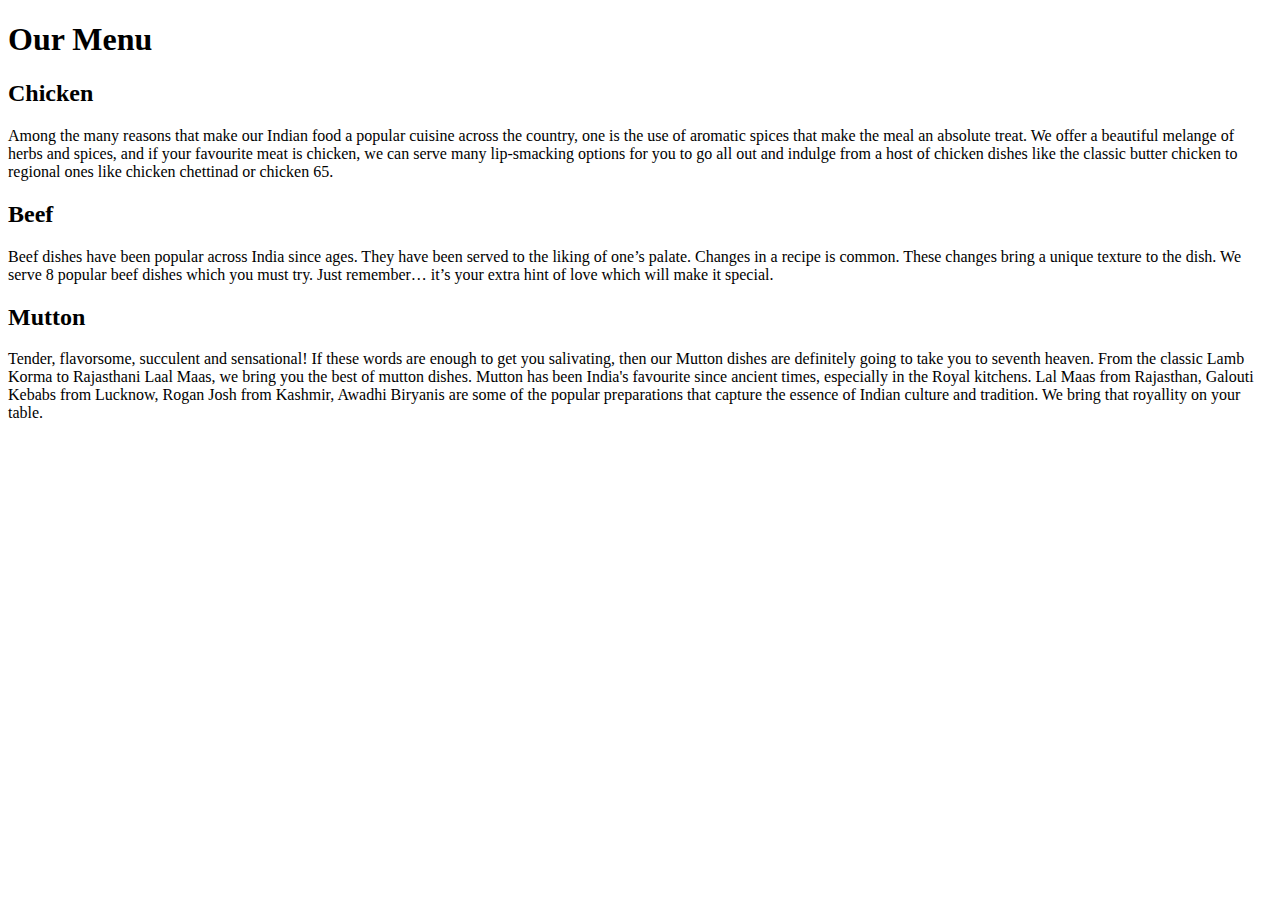
==== mod2_solution/index.html @ bc3214e8 "git commit" ====
<!DOCTYPE html>
<html lang="en">
<head>
	<meta charset="utf-8">
	<title >Assignment Solution for Module 2 Dhruv Chauhan</title>
</head>
<body>
	<h1>Our Menu</h1>
	<h2>Chicken </h2>
	<p>
		Among the many reasons that make our Indian food a popular cuisine across the country, one is the use of aromatic spices that make the meal an absolute treat. We offer a beautiful melange of herbs and spices, and if your favourite meat is chicken, we can serve many lip-smacking options for you to go all out and indulge from a host of chicken dishes like the classic butter chicken to regional ones like chicken chettinad or chicken 65.
	</p>
	<h2>Beef</h2>
	<p>
		Beef dishes have been popular across India since ages. They have been served to the liking of one’s palate. Changes in a recipe is common. These changes bring a unique texture to the dish. We serve 8 popular beef dishes which you must try. Just remember… it’s your extra hint of love which will make it special.
	</p>
	<h2>Mutton</h2>
	<p>
		Tender, flavorsome, succulent and sensational! If these words are enough to get you salivating, then our Mutton dishes are definitely going to take you to seventh heaven. From the classic Lamb Korma to Rajasthani Laal Maas, we bring you the best of mutton dishes. Mutton has been India's favourite since ancient times, especially in the Royal kitchens. Lal Maas from Rajasthan, Galouti Kebabs from Lucknow, Rogan Josh from Kashmir, Awadhi Biryanis are some of the popular preparations that capture the essence of Indian culture and tradition. We bring that royallity on your table.
	</p>
</body>
</html>
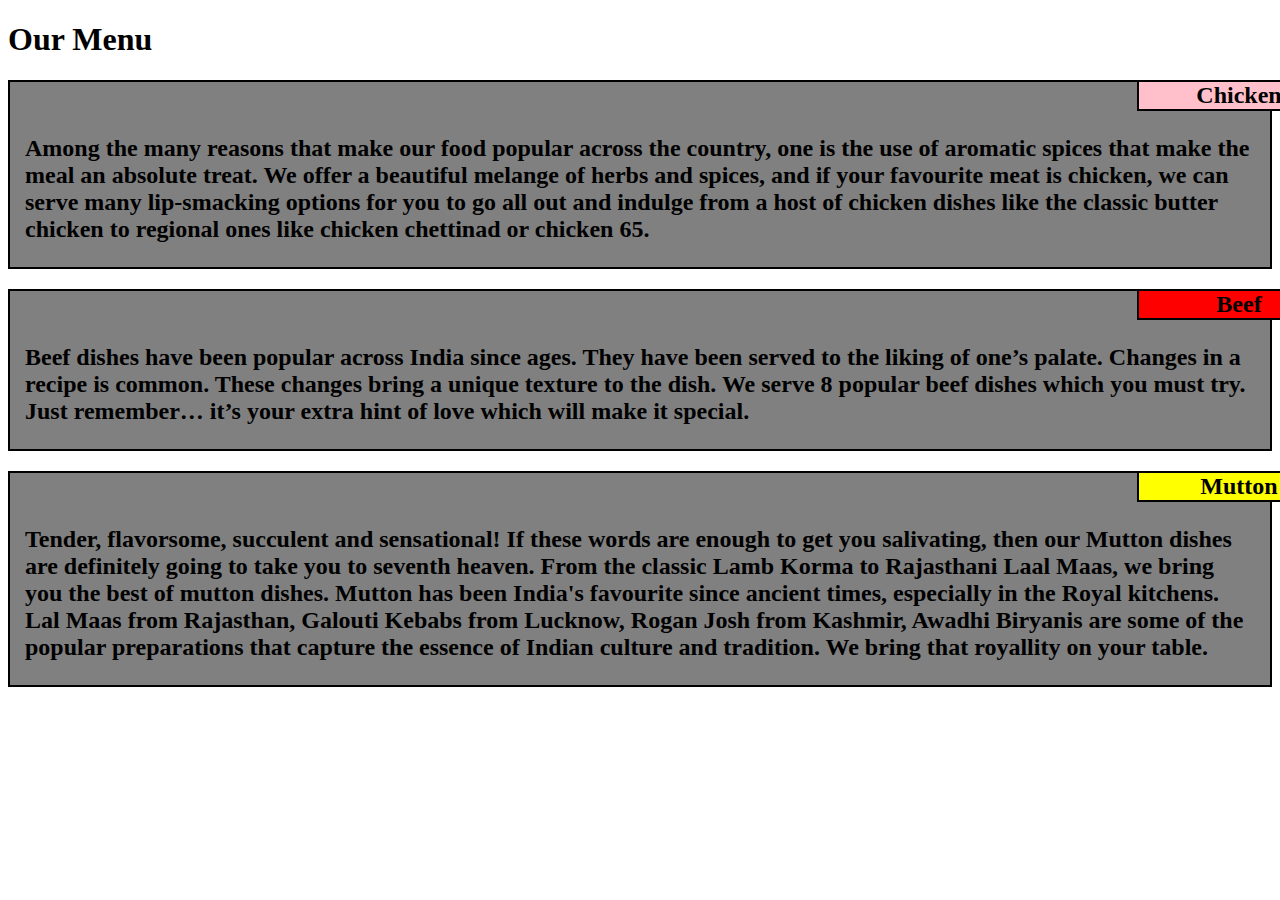
==== commit c33bf468: "git commit" ====
--- a/mod2_solution/index.html
+++ b/mod2_solution/index.html
@@ -3,20 +3,27 @@
 <head>
 	<meta charset="utf-8">
 	<title >Assignment Solution for Module 2 Dhruv Chauhan</title>
+	<link rel="stylesheet" href="./css/style.css">
 </head>
 <body>
 	<h1>Our Menu</h1>
-	<h2>Chicken </h2>
-	<p>
-		Among the many reasons that make our Indian food a popular cuisine across the country, one is the use of aromatic spices that make the meal an absolute treat. We offer a beautiful melange of herbs and spices, and if your favourite meat is chicken, we can serve many lip-smacking options for you to go all out and indulge from a host of chicken dishes like the classic butter chicken to regional ones like chicken chettinad or chicken 65.
-	</p>
-	<h2>Beef</h2>
-	<p>
-		Beef dishes have been popular across India since ages. They have been served to the liking of one’s palate. Changes in a recipe is common. These changes bring a unique texture to the dish. We serve 8 popular beef dishes which you must try. Just remember… it’s your extra hint of love which will make it special.
-	</p>
-	<h2>Mutton</h2>
-	<p>
-		Tender, flavorsome, succulent and sensational! If these words are enough to get you salivating, then our Mutton dishes are definitely going to take you to seventh heaven. From the classic Lamb Korma to Rajasthani Laal Maas, we bring you the best of mutton dishes. Mutton has been India's favourite since ancient times, especially in the Royal kitchens. Lal Maas from Rajasthan, Galouti Kebabs from Lucknow, Rogan Josh from Kashmir, Awadhi Biryanis are some of the popular preparations that capture the essence of Indian culture and tradition. We bring that royallity on your table.
-	</p>
+	<h2>
+		<div id="chicken">Chicken</div>
+		<p>
+			Among the many reasons that make our food popular across the country, one is the use of aromatic spices that make the meal an absolute treat. We offer a beautiful melange of herbs and spices, and if your favourite meat is chicken, we can serve many lip-smacking options for you to go all out and indulge from a host of chicken dishes like the classic butter chicken to regional ones like chicken chettinad or chicken 65.
+		</p>
+	</h2>
+	<h2>
+		<div id="beef">Beef</div>
+		<p>
+			Beef dishes have been popular across India since ages. They have been served to the liking of one’s palate. Changes in a recipe is common. These changes bring a unique texture to the dish. We serve 8 popular beef dishes which you must try. Just remember… it’s your extra hint of love which will make it special.
+		</p>
+	</h2>
+	<h2>
+		<div id="mutton">Mutton</div>
+		<p>
+			Tender, flavorsome, succulent and sensational! If these words are enough to get you salivating, then our Mutton dishes are definitely going to take you to seventh heaven. From the classic Lamb Korma to Rajasthani Laal Maas, we bring you the best of mutton dishes. Mutton has been India's favourite since ancient times, especially in the Royal kitchens. Lal Maas from Rajasthan, Galouti Kebabs from Lucknow, Rogan Josh from Kashmir, Awadhi Biryanis are some of the popular preparations that capture the essence of Indian culture and tradition. We bring that royallity on your table.
+		</p>
+	</h2>
 </body>
 </html>--- a/mod2_solution/css/style.css
+++ b/mod2_solution/css/style.css
@@ -0,0 +1,29 @@
+body h2 {
+	background-color: grey;
+	border: 2px solid black;
+}
+
+h2 div {
+	display: block;
+	width: 200px;
+	border: 2px solid black;
+	color: black;
+	text-align: center;
+	margin-top: -2px;
+	margin-left: 1127px;
+}
+
+p {
+	margin-left: 15px;
+	margin-right: 15px;
+}
+
+#chicken {
+	background-color: pink;
+}
+#beef {
+	background-color: red;
+}
+#mutton {
+	background-color: yellow;
+}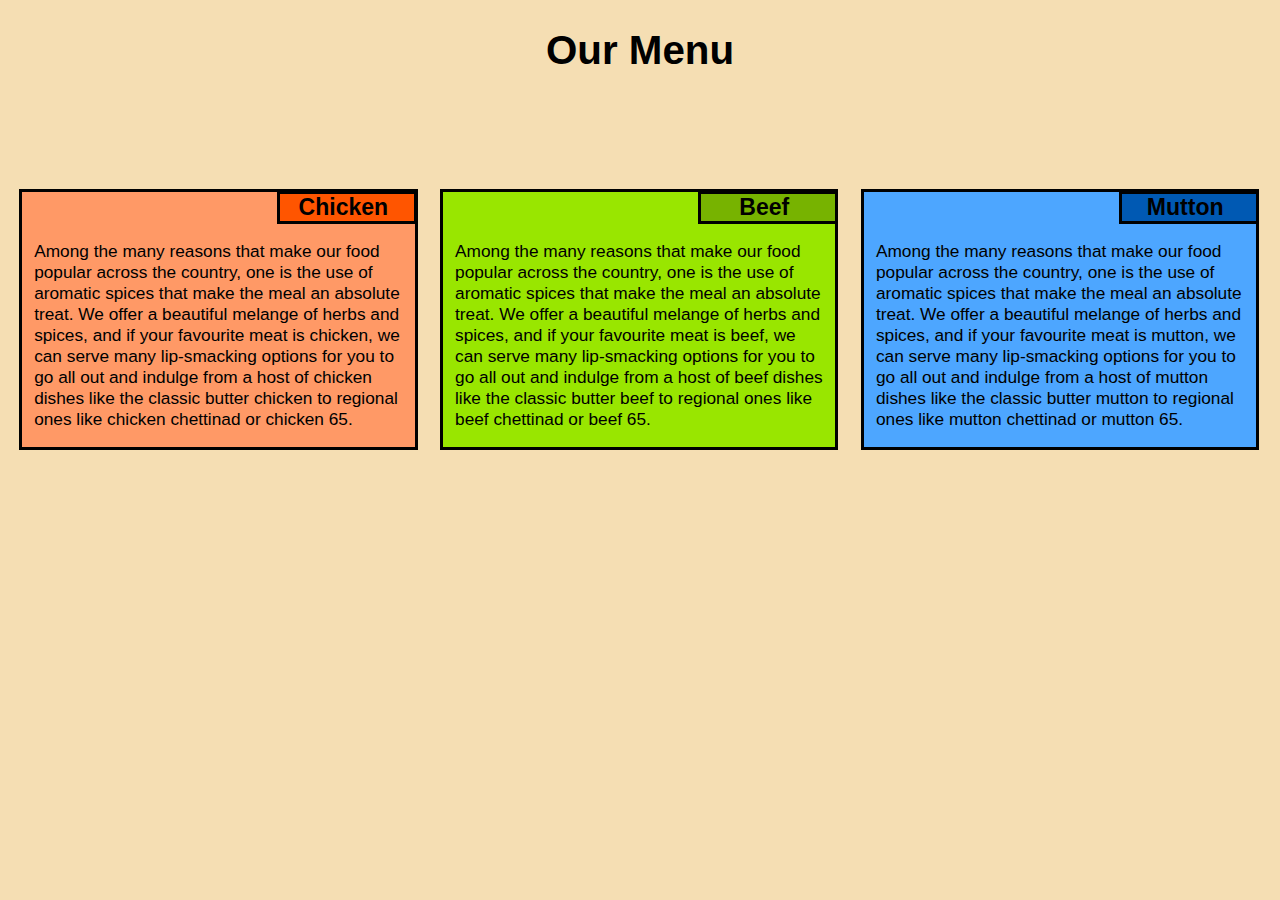
==== commit d02adf7f: "version 3" ====
--- a/mod2_solution/index.html
+++ b/mod2_solution/index.html
@@ -3,27 +3,27 @@
 <head>
 	<meta charset="utf-8">
 	<title >Assignment Solution for Module 2 Dhruv Chauhan</title>
-	<link rel="stylesheet" href="./css/style.css">
+	 <link rel="stylesheet" href="./css/style.css">
 </head>
 <body>
 	<h1>Our Menu</h1>
-	<h2>
-		<div id="chicken">Chicken</div>
-		<p>
+	<section id="chicken">
+		<div id="div1">Chicken</div>
+		<p id="p1">
 			Among the many reasons that make our food popular across the country, one is the use of aromatic spices that make the meal an absolute treat. We offer a beautiful melange of herbs and spices, and if your favourite meat is chicken, we can serve many lip-smacking options for you to go all out and indulge from a host of chicken dishes like the classic butter chicken to regional ones like chicken chettinad or chicken 65.
 		</p>
-	</h2>
-	<h2>
-		<div id="beef">Beef</div>
-		<p>
-			Beef dishes have been popular across India since ages. They have been served to the liking of one’s palate. Changes in a recipe is common. These changes bring a unique texture to the dish. We serve 8 popular beef dishes which you must try. Just remember… it’s your extra hint of love which will make it special.
+	</section>
+	<section id="beef">
+		<div id="div2">Beef</div>
+		<p id="p2">
+			Among the many reasons that make our food popular across the country, one is the use of aromatic spices that make the meal an absolute treat. We offer a beautiful melange of herbs and spices, and if your favourite meat is beef, we can serve many lip-smacking options for you to go all out and indulge from a host of beef dishes like the classic butter beef to regional ones like beef chettinad or beef 65.
 		</p>
-	</h2>
-	<h2>
-		<div id="mutton">Mutton</div>
-		<p>
-			Tender, flavorsome, succulent and sensational! If these words are enough to get you salivating, then our Mutton dishes are definitely going to take you to seventh heaven. From the classic Lamb Korma to Rajasthani Laal Maas, we bring you the best of mutton dishes. Mutton has been India's favourite since ancient times, especially in the Royal kitchens. Lal Maas from Rajasthan, Galouti Kebabs from Lucknow, Rogan Josh from Kashmir, Awadhi Biryanis are some of the popular preparations that capture the essence of Indian culture and tradition. We bring that royallity on your table.
+	</section>
+	<section id="mutton">
+		<div id="div3">Mutton</div>
+		<p id="p3">
+			Among the many reasons that make our food popular across the country, one is the use of aromatic spices that make the meal an absolute treat. We offer a beautiful melange of herbs and spices, and if your favourite meat is mutton, we can serve many lip-smacking options for you to go all out and indulge from a host of mutton dishes like the classic butter mutton to regional ones like mutton chettinad or mutton 65.
 		</p>
-	</h2>
+	</seection>
 </body>
 </html>--- a/mod2_solution/css/style.css
+++ b/mod2_solution/css/style.css
@@ -1,29 +1,66 @@
-body h2 {
-	background-color: grey;
-	border: 2px solid black;
+* {
+	box-sizing: border-box;
+}
+body {
+	background-color: wheat;
+	font-family: "Comic Sans MS", cursive, sans-serif;
+	font-size: 120%;
 }
 
-h2 div {
-	display: block;
-	width: 200px;
-	border: 2px solid black;
-	color: black;
+h1 {
 	text-align: center;
-	margin-top: -2px;
-	margin-left: 1127px;
+	font-size: 210%;
+}
+
+
+#chicken {
+	background-color: #ff9966;
+}
+
+#beef {
+	background-color: #99e600;
+}
+
+#mutton {
+	background-color: #4da6ff;
+}
+
+#div1 {
+	background-color: #ff5500;
+}
+#div2 {
+	background-color: #77b300;
+}
+#div3 {
+	background-color: #0059b3;
+}
+div {
+	font-size: 60%;
+	font-weight: bold;
+	text-align: center;
+	padding-right: 2%;
+	margin-left: 65%;
+	margin-top: -0.5%;
+	margin-right: -0.7%;
+	border: 3px solid black;
+	overflow: hidden;
+	text-overflow: ellipsis;
+}
+
+section {
+	border: 3px solid black;
+	text-align: right;
+	width: 31.5%;
+	float: left;
+	margin-right: 0.9%;
+	margin-left:0.9%;
+	font-size: 200%;
+	margin-top: 7%;
 }
 
 p {
-	margin-left: 15px;
-	margin-right: 15px;
-}
-
-#chicken {
-	background-color: pink;
-}
-#beef {
-	background-color: red;
-}
-#mutton {
-	background-color: yellow;
+	text-align: left;
+	font-size: 45%;
+	padding-left: 3%;
+	padding-right: 3%;
 }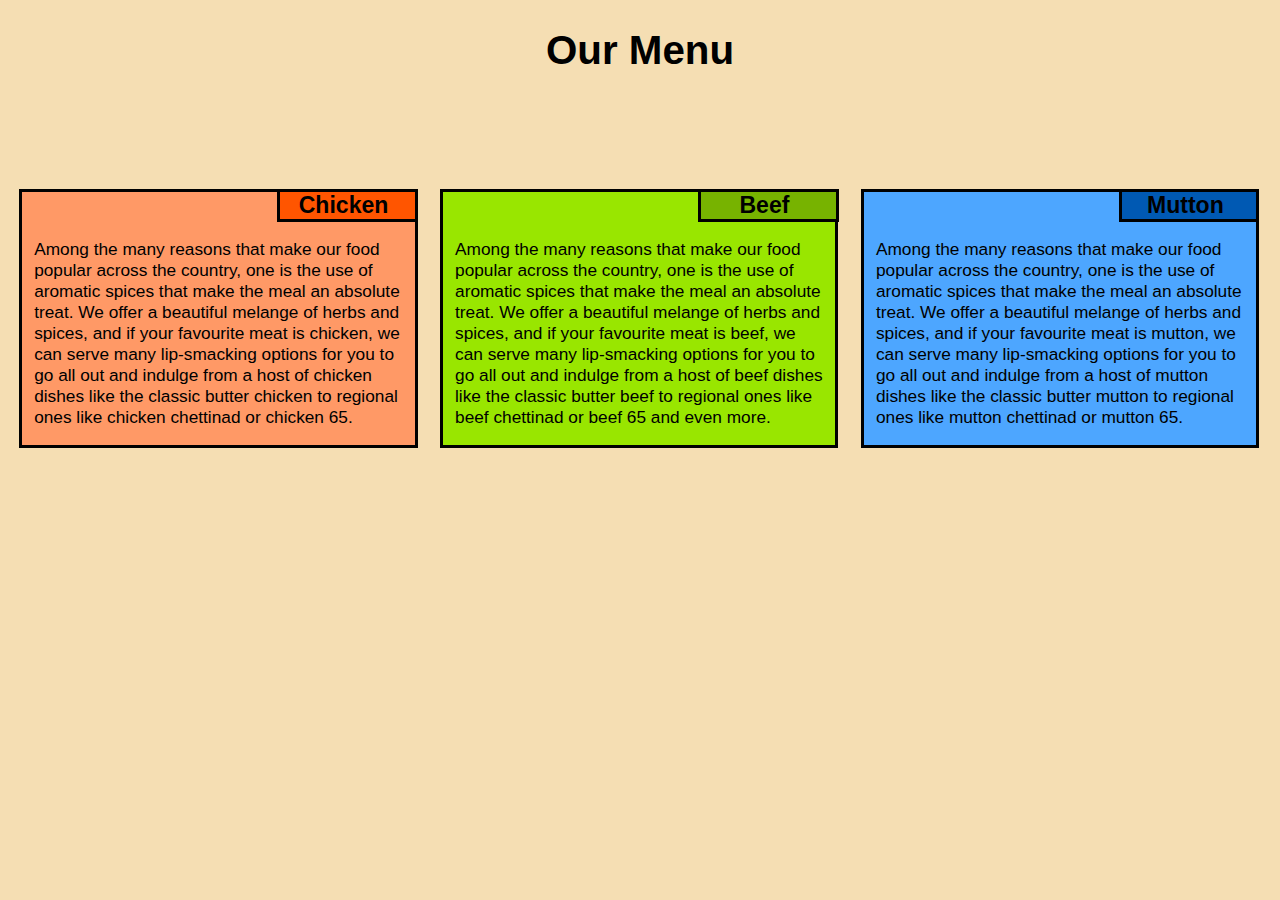
==== commit 2e8f4ba3: "version 4" ====
--- a/mod2_solution/index.html
+++ b/mod2_solution/index.html
@@ -1,7 +1,7 @@
 <!DOCTYPE html>
 <html lang="en">
 <head>
-	<meta charset="utf-8">
+	<meta charset="utf-8" name="viewport" content="width=device-width, initial-scale=1">
 	<title >Assignment Solution for Module 2 Dhruv Chauhan</title>
 	 <link rel="stylesheet" href="./css/style.css">
 </head>
@@ -16,7 +16,7 @@
 	<section id="beef">
 		<div id="div2">Beef</div>
 		<p id="p2">
-			Among the many reasons that make our food popular across the country, one is the use of aromatic spices that make the meal an absolute treat. We offer a beautiful melange of herbs and spices, and if your favourite meat is beef, we can serve many lip-smacking options for you to go all out and indulge from a host of beef dishes like the classic butter beef to regional ones like beef chettinad or beef 65.
+			Among the many reasons that make our food popular across the country, one is the use of aromatic spices that make the meal an absolute treat. We offer a beautiful melange of herbs and spices, and if your favourite meat is beef, we can serve many lip-smacking options for you to go all out and indulge from a host of beef dishes like the classic butter beef to regional ones like beef chettinad or beef 65 and even more.
 		</p>
 	</section>
 	<section id="mutton">
--- a/mod2_solution/css/style.css
+++ b/mod2_solution/css/style.css
@@ -40,14 +40,15 @@
 	text-align: center;
 	padding-right: 2%;
 	margin-left: 65%;
-	margin-top: -0.5%;
-	margin-right: -0.7%;
+	margin-top: -0.9%;
+	margin-right: -0.8%;
 	border: 3px solid black;
 	overflow: hidden;
 	text-overflow: ellipsis;
 }
 
 section {
+	box-sizing: border-box;
 	border: 3px solid black;
 	text-align: right;
 	width: 31.5%;
@@ -63,4 +64,28 @@
 	font-size: 45%;
 	padding-left: 3%;
 	padding-right: 3%;
-}+}
+@media (min-width: 768px) and (max-width: 991px) {
+	div {
+		margin-right: -0.4%;
+	}
+
+	section {	
+		width: 48%;
+	}
+
+	#mutton {
+		width: 98%;
+	}
+}
+
+@media (max-width: 767px) {
+	div {
+		margin-right: -0.4%;
+		margin-top: -0.5%;
+	}
+
+	section {	
+		width: 98%;
+	}
+}
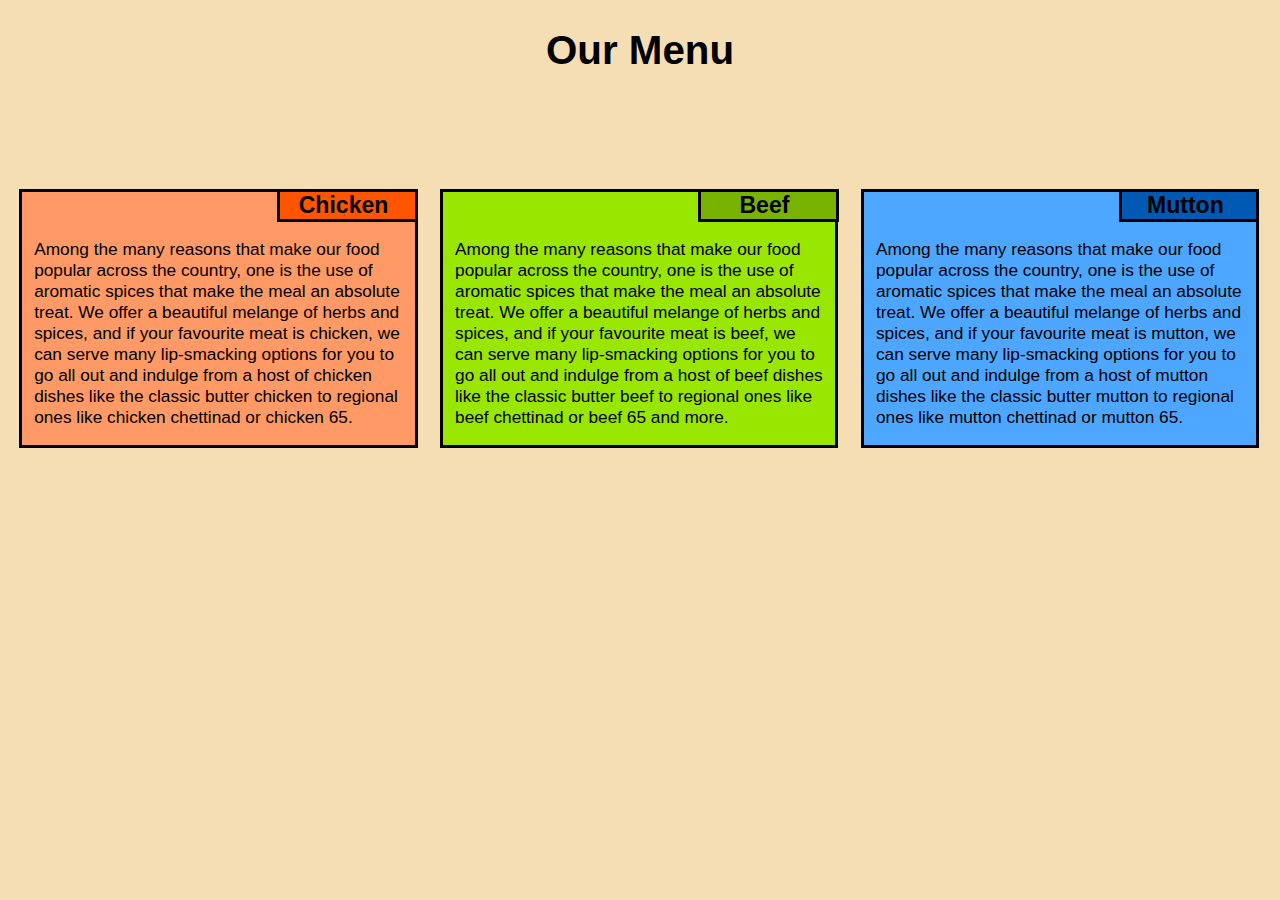
==== commit d253a2e6: "version 5" ====
--- a/mod2_solution/index.html
+++ b/mod2_solution/index.html
@@ -16,7 +16,7 @@
 	<section id="beef">
 		<div id="div2">Beef</div>
 		<p id="p2">
-			Among the many reasons that make our food popular across the country, one is the use of aromatic spices that make the meal an absolute treat. We offer a beautiful melange of herbs and spices, and if your favourite meat is beef, we can serve many lip-smacking options for you to go all out and indulge from a host of beef dishes like the classic butter beef to regional ones like beef chettinad or beef 65 and even more.
+			Among the many reasons that make our food popular across the country, one is the use of aromatic spices that make the meal an absolute treat. We offer a beautiful melange of herbs and spices, and if your favourite meat is beef, we can serve many lip-smacking options for you to go all out and indulge from a host of beef dishes like the classic butter beef to regional ones like beef chettinad or beef 65 and more.
 		</p>
 	</section>
 	<section id="mutton">
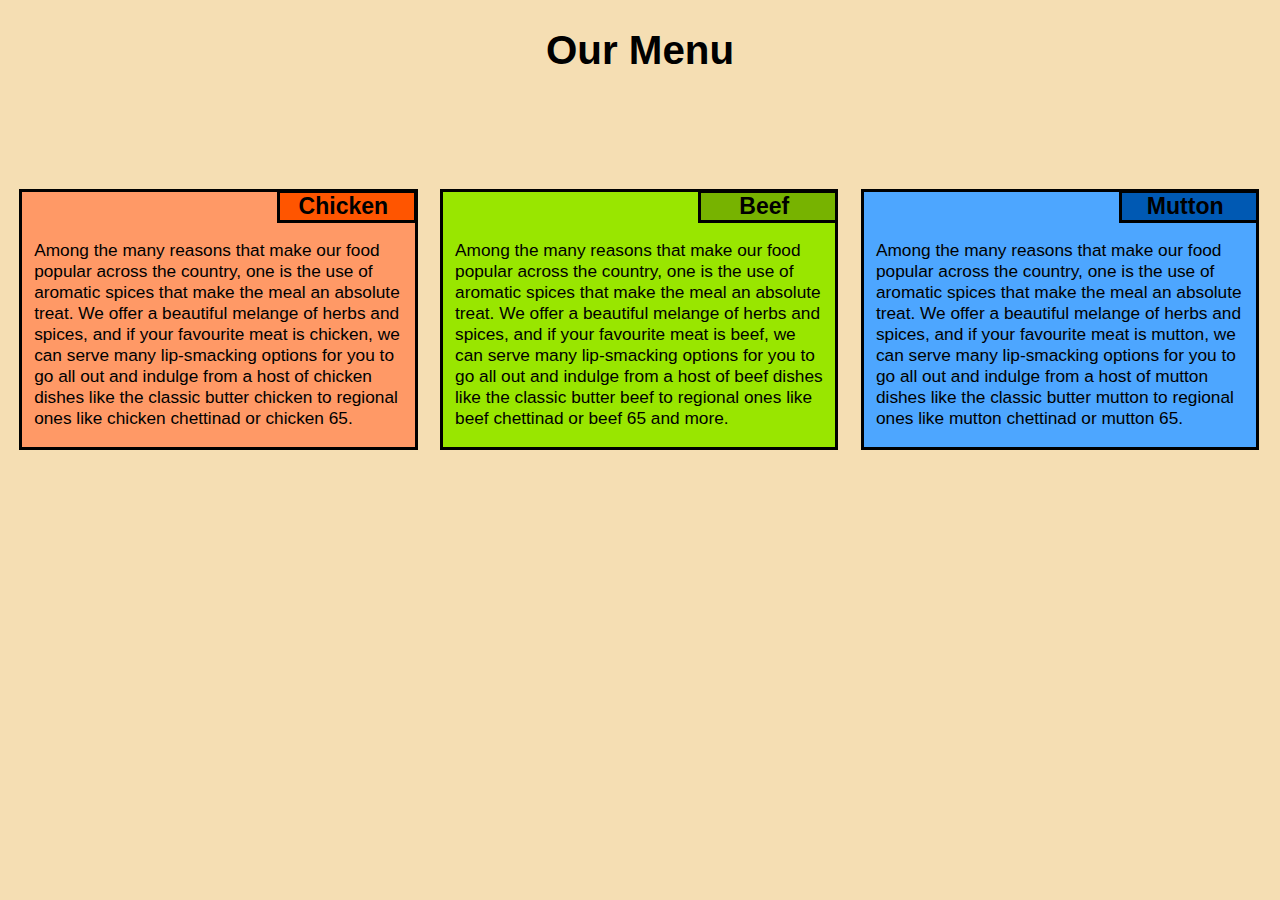
==== commit 8838613a: "final" ====
--- a/mod2_solution/index.html
+++ b/mod2_solution/index.html
@@ -1,29 +1,29 @@
-<!DOCTYPE html>
-<html lang="en">
-<head>
-	<meta charset="utf-8" name="viewport" content="width=device-width, initial-scale=1">
-	<title >Assignment Solution for Module 2 Dhruv Chauhan</title>
-	 <link rel="stylesheet" href="./css/style.css">
-</head>
-<body>
-	<h1>Our Menu</h1>
-	<section id="chicken">
-		<div id="div1">Chicken</div>
-		<p id="p1">
-			Among the many reasons that make our food popular across the country, one is the use of aromatic spices that make the meal an absolute treat. We offer a beautiful melange of herbs and spices, and if your favourite meat is chicken, we can serve many lip-smacking options for you to go all out and indulge from a host of chicken dishes like the classic butter chicken to regional ones like chicken chettinad or chicken 65.
-		</p>
-	</section>
-	<section id="beef">
-		<div id="div2">Beef</div>
-		<p id="p2">
-			Among the many reasons that make our food popular across the country, one is the use of aromatic spices that make the meal an absolute treat. We offer a beautiful melange of herbs and spices, and if your favourite meat is beef, we can serve many lip-smacking options for you to go all out and indulge from a host of beef dishes like the classic butter beef to regional ones like beef chettinad or beef 65 and more.
-		</p>
-	</section>
-	<section id="mutton">
-		<div id="div3">Mutton</div>
-		<p id="p3">
-			Among the many reasons that make our food popular across the country, one is the use of aromatic spices that make the meal an absolute treat. We offer a beautiful melange of herbs and spices, and if your favourite meat is mutton, we can serve many lip-smacking options for you to go all out and indulge from a host of mutton dishes like the classic butter mutton to regional ones like mutton chettinad or mutton 65.
-		</p>
-	</seection>
-</body>
+<!DOCTYPE html>
+<html lang="en">
+<head>
+	<meta charset="utf-8" name="viewport" content="width=device-width, initial-scale=1">
+	<title >Assignment Solution for Module 2 Dhruv Chauhan</title>
+	 <link rel="stylesheet" href="./css/style.css">
+</head>
+<body>
+	<h1>Our Menu</h1>
+	<section id="chicken">
+		<div id="div1">Chicken</div>
+		<p id="p1">
+			Among the many reasons that make our food popular across the country, one is the use of aromatic spices that make the meal an absolute treat. We offer a beautiful melange of herbs and spices, and if your favourite meat is chicken, we can serve many lip-smacking options for you to go all out and indulge from a host of chicken dishes like the classic butter chicken to regional ones like chicken chettinad or chicken 65.
+		</p>
+	</section>
+	<section id="beef">
+		<div id="div2">Beef</div>
+		<p id="p2">
+			Among the many reasons that make our food popular across the country, one is the use of aromatic spices that make the meal an absolute treat. We offer a beautiful melange of herbs and spices, and if your favourite meat is beef, we can serve many lip-smacking options for you to go all out and indulge from a host of beef dishes like the classic butter beef to regional ones like beef chettinad or beef 65 and more.
+		</p>
+	</section>
+	<section id="mutton">
+		<div id="div3">Mutton</div>
+		<p id="p3">
+			Among the many reasons that make our food popular across the country, one is the use of aromatic spices that make the meal an absolute treat. We offer a beautiful melange of herbs and spices, and if your favourite meat is mutton, we can serve many lip-smacking options for you to go all out and indulge from a host of mutton dishes like the classic butter mutton to regional ones like mutton chettinad or mutton 65.
+		</p>
+	</seection>
+</body>
 </html>--- a/mod2_solution/css/style.css
+++ b/mod2_solution/css/style.css
@@ -1,91 +1,98 @@
-* {
-	box-sizing: border-box;
-}
-body {
-	background-color: wheat;
-	font-family: "Comic Sans MS", cursive, sans-serif;
-	font-size: 120%;
-}
-
-h1 {
-	text-align: center;
-	font-size: 210%;
-}
-
-
-#chicken {
-	background-color: #ff9966;
-}
-
-#beef {
-	background-color: #99e600;
-}
-
-#mutton {
-	background-color: #4da6ff;
-}
-
-#div1 {
-	background-color: #ff5500;
-}
-#div2 {
-	background-color: #77b300;
-}
-#div3 {
-	background-color: #0059b3;
-}
-div {
-	font-size: 60%;
-	font-weight: bold;
-	text-align: center;
-	padding-right: 2%;
-	margin-left: 65%;
-	margin-top: -0.9%;
-	margin-right: -0.8%;
-	border: 3px solid black;
-	overflow: hidden;
-	text-overflow: ellipsis;
-}
-
-section {
-	box-sizing: border-box;
-	border: 3px solid black;
-	text-align: right;
-	width: 31.5%;
-	float: left;
-	margin-right: 0.9%;
-	margin-left:0.9%;
-	font-size: 200%;
-	margin-top: 7%;
-}
-
-p {
-	text-align: left;
-	font-size: 45%;
-	padding-left: 3%;
-	padding-right: 3%;
-}
-@media (min-width: 768px) and (max-width: 991px) {
-	div {
-		margin-right: -0.4%;
-	}
-
-	section {	
-		width: 48%;
-	}
-
-	#mutton {
-		width: 98%;
-	}
-}
-
-@media (max-width: 767px) {
-	div {
-		margin-right: -0.4%;
-		margin-top: -0.5%;
-	}
-
-	section {	
-		width: 98%;
-	}
-}
+* {
+	box-sizing: border-box;
+}
+body {
+	background-color: wheat;
+	font-family: "Comic Sans MS", cursive, sans-serif;
+	font-size: 120%;
+}
+
+h1 {
+	text-align: center;
+	font-size: 210%;
+}
+
+
+#chicken {
+	background-color: #ff9966;
+}
+
+#beef {
+	background-color: #99e600;
+}
+
+#mutton {
+	background-color: #4da6ff;
+}
+
+#div1 {
+	background-color: #ff5500;
+}
+#div2 {
+	background-color: #77b300;
+}
+#div3 {
+	background-color: #0059b3;
+}
+div {
+	font-size: 60%;
+	font-weight: bold;
+	text-align: center;
+	padding-right: 2%;
+	margin-left: 65%;
+	margin-top: -0.6%;
+	margin-right: -0.7%;
+	border: 3px solid black;
+	overflow: hidden;
+	text-overflow: ellipsis;
+}
+
+section {
+	box-sizing: border-box;
+	border: 3px solid black;
+	text-align: right;
+	width: 31.5%;
+	float: left;
+	margin-right: 0.9%;
+	margin-left:0.9%;
+	font-size: 200%;
+	margin-top: 7%;
+}
+
+p {
+	text-align: left;
+	font-size: 45%;
+	padding-left: 3%;
+	padding-right: 3%;
+}
+@media (min-width: 768px) and (max-width: 991px) {
+	div {
+		margin-right: -0.4%;
+	}
+
+	section {	
+		width: 48%;
+	}
+
+	#mutton {
+		width: 98%;
+		margin-bottom: 7%;
+		margin-right: -0.3%;
+	}
+}
+
+@media (max-width: 767px) {
+	div {
+		margin-right: -0.4%;
+		margin-top: -0.5%;
+	}
+
+	section {	
+		width: 98%;
+		margin-top: 5%;
+		margin-bottom: 5%;
+	}
+	#mutton {
+		margin-bottom: 10%;
+	}
+}
